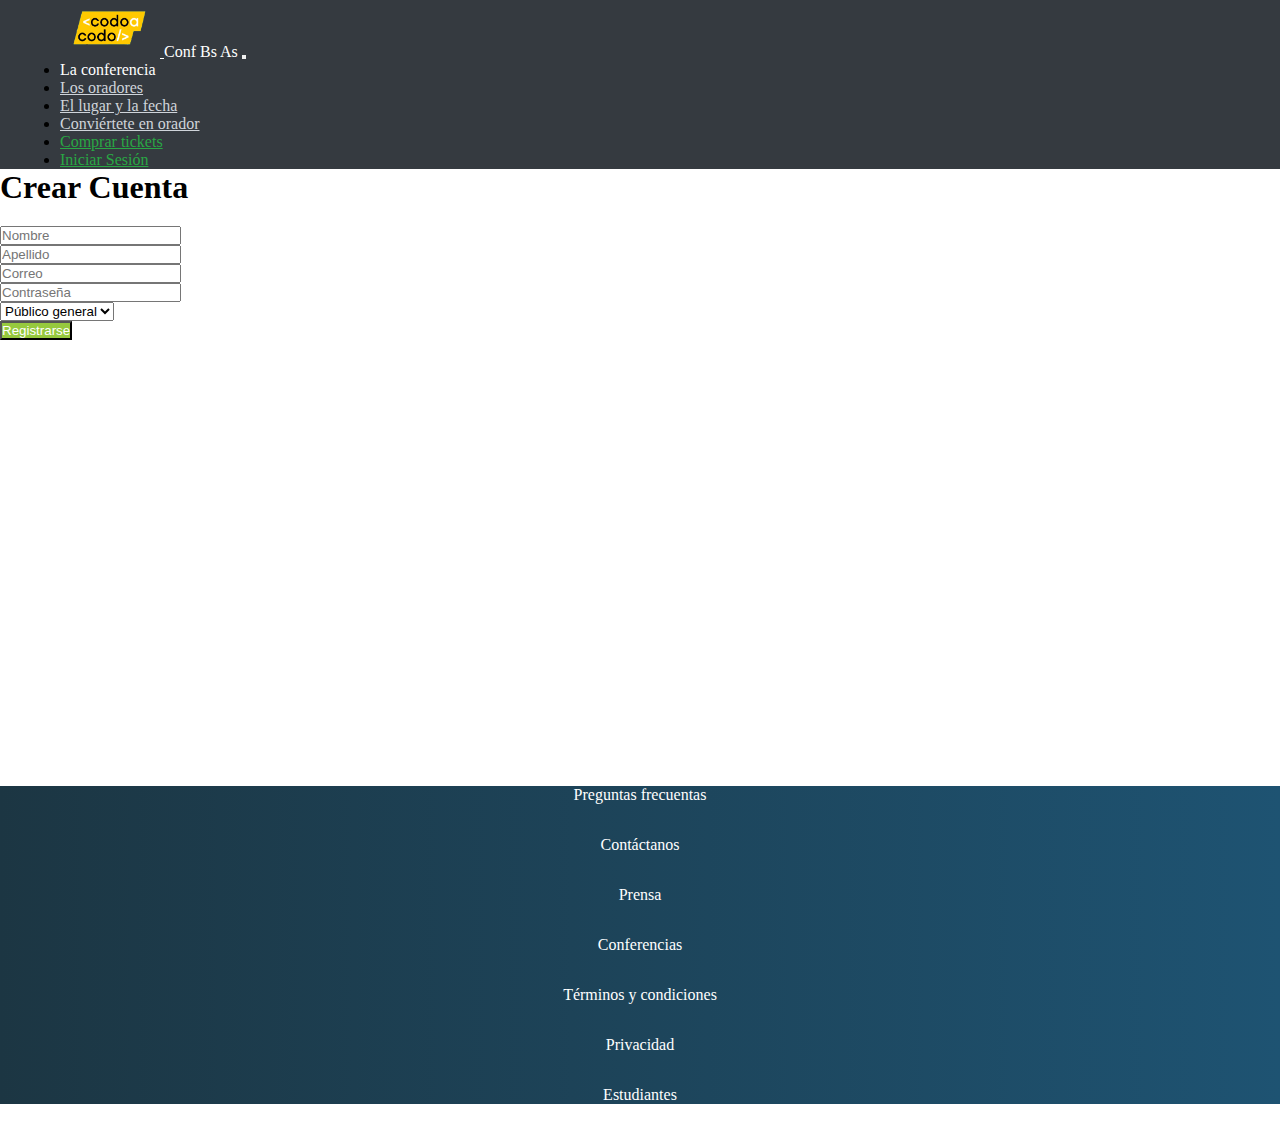
==== pages/registro.html @ 57dda9b5 "agrego login" ====
<!DOCTYPE html>
<html lang="es">
<head>
    <meta charset="UTF-8">
    <meta http-equiv="X-UA-Compatible" content="IE=edge">
    <meta name="viewport" content="width=device-width, initial-scale=1.0">
    <!-- CSS only -->
    <link href="https://cdn.jsdelivr.net/npm/bootstrap@5.2.1/dist/css/bootstrap.min.css" rel="stylesheet" integrity="sha384-iYQeCzEYFbKjA/T2uDLTpkwGzCiq6soy8tYaI1GyVh/UjpbCx/TYkiZhlZB6+fzT" crossorigin="anonymous">
    <link rel="shortcut icon" href="../images/favicon.ico" type="image/x-icon">
    <link rel="stylesheet" href="../style.css">
    <title>Login</title>
</head>
<body>
    <header>
        <nav class="navbar navbar-expand-lg nav">
            <div class="container-fluid">
                <a class="navbar-brand" href="../index.html">
                    <img src="../images/codoacodo.png" alt="Logo" width="100" class="d-inline-block align-text-top">
                </a>
                <a class="navbar-brand links--principales">Conf Bs As</a>
                <button class="navbar-toggler" type="button" data-bs-toggle="collapse" data-bs-target="#navbarSupportedContent" aria-controls="navbarSupportedContent" aria-expanded="false" aria-label="Toggle navigation">
                    <span class="navbar-toggler-icon"></span>
                </button>
                <div class="collapse navbar-collapse justify-content-end" id="navbarSupportedContent">
                    <div class="">
                        <ul class="navbar-nav me-auto mb-2 mb-lg-0 d-flex justify-content-end">
                            <li class="nav-item">
                                <a class="nav-link links--principales" href="../index.html#conferencia">La conferencia</a>
                            </li>
                            <li class="nav-item">
                                <a class="nav-link links" href="../index.html#oradores">Los oradores</a>
                            </li>
                            <li class="nav-item">
                                <a class="nav-link links" href="../index.html#lugar-fecha">El lugar y la fecha</a>
                            </li>
                            <li class="nav-item">
                                <a class="nav-link links" href="../index.html#conviertete">Conviértete en orador</a>
                            </li>
                            <li class="nav-item">
                                <a class="nav-link links--final" aria-current="page" href="tickets.html">Comprar tickets</a>
                            </li>
                            <li class="nav-item">
                                <a class="nav-link links--final" aria-current="page" href="login.php">Iniciar Sesión</a>
                            </li>
                        </ul>
                    </div>
                </div>
            </div>
        </nav>
    </header>
    <main style="height: 65vh;">
        <div class="text-center">
            <h1>Crear Cuenta</h1>
        </div>
        <div id="form" class="mx-auto" style="width: 55rem;">
            <form class="form" action="registro.php" method="POST">
                <div class="row">
                    <div class="col p-2">
                        <input class="form-control" type="text" name="nombre" placeholder="Nombre" aria-label="Nombre" required>
                    </div>
                </div>
                <div class="row">
                    <div class="col p-2">
                        <input class="form-control" type="text" name="apellido" placeholder="Apellido" aria-label="Apellido" required>
                    </div>
                </div>
                <div class="row">
                    <div class="col p-2">
                        <input class="form-control" type="text" name="email" placeholder="Correo" aria-label="Email" required>
                    </div>
                </div>
                <div class="row">
                    <div class="col p-2">
                        <input class="form-control" type="password" name="pass" placeholder="Contraseña" aria-label="Password" required>
                    </div>
                </div>
                <div class="row">
                    <div class="col p-2">
                        <select class="form-select" type="text" name="cat" aria-label="">
                            <option value="Público general">Público general</option>
                            <option value="Orador">Orador</option>
                        </select>
                    </div>
                </div>
                <div class="row">
                    <div class="col p-2 text-center">
                        <input class="btn btn-green" type="submit" name="registro" value="Registrarse"></input>
                    </div>
                </div>
            </form>
        </div>
    </main>
    <footer>
        <section class="section__footer">
            <ul class="footer__list d-flex flex-row justify-content-around">
                <li class="footer__item">
                    <a class="links--principales" href="faqs.html">Preguntas frecuentas</a>
                </li>
                <li class="footer__item">
                    <a class="links--principales" href="contacto.html">Contáctanos</a>
                </li>
                <li class="footer__item">
                    <a class="links--principales" href="prensa.html">Prensa</a>
                </li>
                <li class="footer__item">
                    <a class="links--principales" href="conferencias.html">Conferencias</a>
                </li>
                <li class="footer__item">
                    <a class="links--principales" href="eula.html">Términos y condiciones</a>
                </li>
                <li class="footer__item">
                    <a class="links--principales" href="privacidad.html">Privacidad</a>
                </li>
                <li class="footer__item">
                    <a class="links--principales" href="estudiantes.html">Estudiantes</a>
                </li>
            </ul>
        </section>
    </footer>
    <!-- JavaScript Bundle with Popper -->
    <script src="https://cdn.jsdelivr.net/npm/bootstrap@5.2.1/dist/js/bootstrap.bundle.min.js" integrity="sha384-u1OknCvxWvY5kfmNBILK2hRnQC3Pr17a+RTT6rIHI7NnikvbZlHgTPOOmMi466C8" crossorigin="anonymous"></script>
</body>
</html>
---- style.css ----
*{
    margin: 0px;
    padding: 0px;
}

.nav{
    padding-left: 60px;
    padding-right: 60px;
    background-color: #353A40;
}

.links--principales{
    color: white;
    text-decoration: none;
}

.links{
    color: #CFD4DA !important;
}

.links--final{
    color: #29A744 !important;
}

.images{
    filter: brightness(50%);
    position: relative;
    top: -140px;
}

.text{
    padding-top: 15%;
    padding-left: 52%;
    padding-right: 10%;
    position: relative;
    color: white;
    text-align: right;
}

.btn1{
    border: 1px solid white;
    background-color: transparent;
}

.btn2{
    border: 1px solid #29A744;
    background-color: #29A744;
}

a{
    color: white !important;
/*     text-decoration: none; */
}

.section__oradores{
    text-align: center;
    position: relative;
    top: -140px;
}

.oradores__title{
    margin-top: 20px;
    font-size: small;
}

.p__oradores{
    margin-bottom: 0rem;
    font-size: x-small;
}

.oradores__cards{
    display: flex;
    justify-content: center;
}

.cards__images{
    width: 228px !important;
    margin: 10px;
    border: 1px solid whitesmoke;
    font-size: small;
    text-align: left;
    object-fit: cover;
}

.cards__text{
    padding: 10px;
    text-align: left;
}

.bdg{
    background-color: #17A2B7 !important;
    color: white !important;
}

.badge{
    margin-top: 20px;
    margin-bottom: 5px;
}

.section__place{
    position: relative;
    top: -140px;
}

.place{
    border: 0.2px solid white;
    font-size: small;
    background-color: #353A40;
    color: white;
}

.place__text--1{
    margin: 15px;
}

.span{
    border-bottom: 1px dotted black;
}

.section__form{
    margin-left: 30%;
    margin-right: 30%;
}

.area{
    margin-top: 15px;
}

.btn-green{
    background-color: #96C93E;
    color: white;
}

.btn-green:hover{
    background-color: #96C93E !important;
}

.p__form{
    text-align: left;
    color: gray;
    font-size: small;
}

.section__footer{
    background-image: linear-gradient(to right, #1C3643, #1E5372);
    color: white;
}

.footer__list{
    margin-top: 20px;
    margin-bottom: 0px;
    padding: 0px 200px 0px 200px;
}

.footer__item{
    list-style: none;
    text-align: center;
    margin: 2rem;
}

.form{
    margin-top: 20px;
}

.tickets{
    border: 0px;
    background-color: transparent;
}

.tickets--btn{
    border-color: turquoise;
}

.tickets--btn:hover{
    border-color: #ffc107;
}
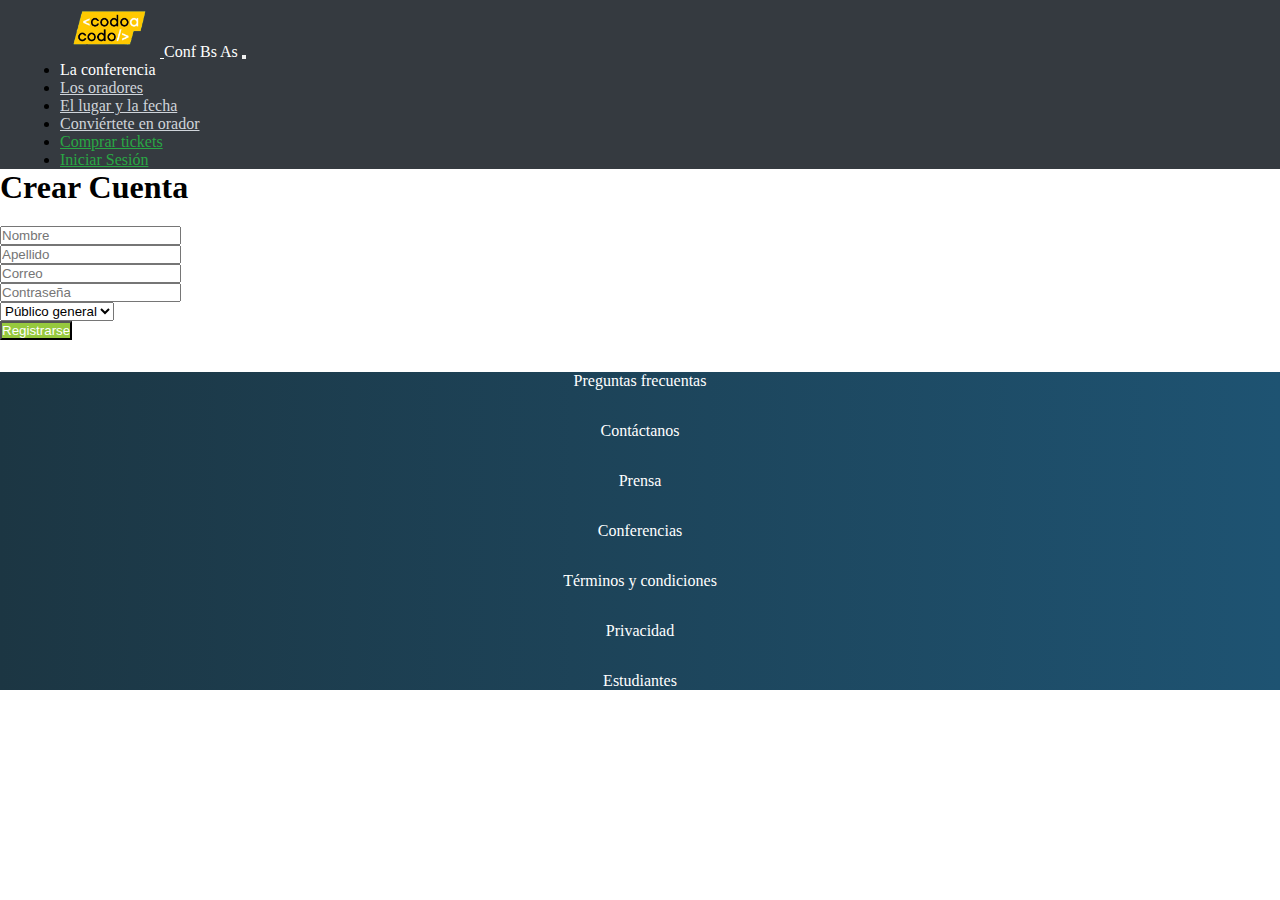
==== commit 8aa0e40c: "agrego login con sesiones" ====
--- a/pages/registro.html
+++ b/pages/registro.html
@@ -48,7 +48,7 @@
             </div>
         </nav>
     </header>
-    <main style="height: 65vh;">
+    <main>
         <div class="text-center">
             <h1>Crear Cuenta</h1>
         </div>
